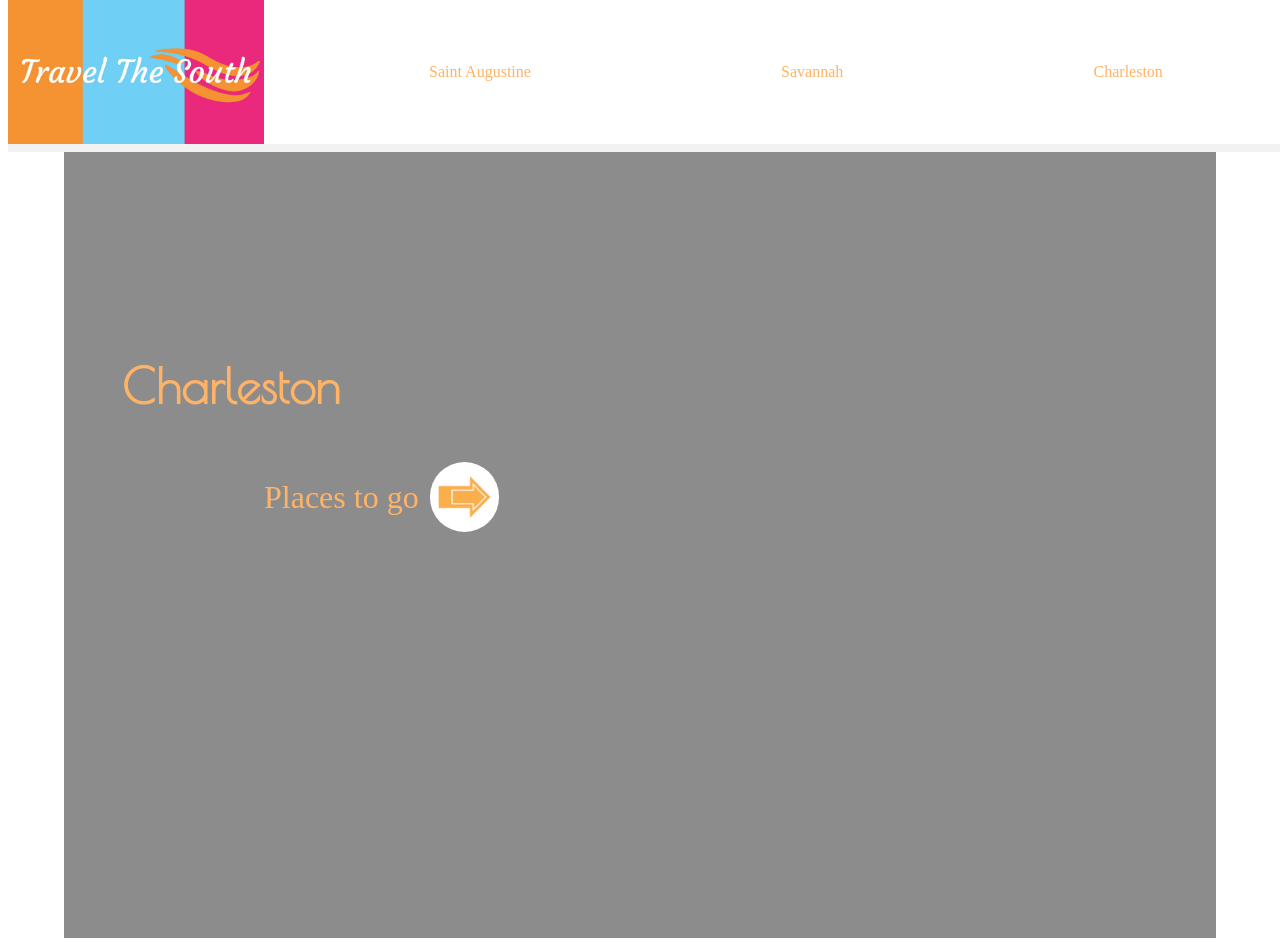
==== chrls.html @ 4c47f913 "Add files via upload" ====
<!doctype html>

<html lang="en">
<head>
  <meta charset="utf-8">
  <title> Travel The South </title>
  <!-- Fonts -->
  <link href="https://fonts.googleapis.com/css?family=Concert+One|Poiret+One|Satisfy" rel="stylesheet">
  <!-- Normalize -->
<link href="https://necolas.github.io/normalize.css/6.0.0/normalize.css">
  <!-- Style -->
<link href="../css/style.css" rel="stylesheet" type="text/css">
<link href="../css/chrls.css" rel="stylesheet" type="text/css">
  </head>
  <body>
    <div id="title">
      <img src="../images/title.jpg">

<nav id="locations">
  <ul>
    <li><a href="sta.html"> Saint Augustine </a></li>
    <li><a href="sav.html"> Savannah </a></li>
    <li><a href="chrls.html"> Charleston </a></li>
  </ul>
</nav>
    </div>
<div id="cover">
  <h1> Charleston </h1>

  <div id="places">
    <p> Places to go </p>
    <img id="arrow" src="../images/arrow.jpg">
    <nav id="sights">
      <ul>
        <li><a href="chrlsrest.html"> Restaurants </a></li>
        <li><a href="chrlscoff.html"> Coffee </a></li>
        <li><a href="chrlsshop.html"> Shops </a></li>
      </ul>
    </nav>
  </div>
</div>



    <script
      src="https://code.jquery.com/jquery-3.2.1.min.js"
      integrity="sha256-hwg4gsxgFZhOsEEamdOYGBf13FyQuiTwlAQgxVSNgt4="
      crossorigin="anonymous"></script>
        <script src="travel.js" type="text/javascript"></script>
  </body>
  </html>
---- css/style.css ----
body {
    margin-top: 10%;
}

#title {
  background: white;
  border-bottom: solid 8px #f2f2f2;
  position:fixed;
  top: 0;
  display: inline-flex;
  width: 100%;
}
#title img {
  display: inline-block;
  height: 20%;
  width: 20%;
}

#locations {
align-self: center;
display: inline-flex;
justify-content: space-around;
width: 100%;
}
#locations ul {
   display: flex;
   width: 100%;
   justify-content: space-around;
 }
#locations li {
  display: inline-flex;
  list-style: none;
}

#locations a {
  color: #ffb366;
  text-decoration: none;
}

#locations li:hover {
  transform: scale(1.5);
}


/* Places to go */

nav {
align-self: center;
display: flex;
background: white;
justify-content: space-around;
width: 100%;
}
 nav ul {
   display: flex;
   width: 100%;
   justify-content: space-around;
 }
nav li {
  display: inline-flex;
  list-style: none;
}

nav a {
  color: #ffb366;
  text-decoration: none;
}
#places {
  display: inline-flex;
  align-items: center;
}
#places p {
  color: #ffb366;
  font-size: 2em;
  /*margin-left: 200px;*/
}

 #places img {
  height: 9%;
  width: 6%;
  border-radius: 100%;
  margin: 1%;
}

#arrow:hover {
  border: solid 2px #ffb366;
  cursor: pointer;
}

#sights {
  border-radius: 7px;
  width: 40%;
  padding-right: 5%;
}

@media screen and (max-width: 900px) {
  #cover h1 {
    display: flex;
    justify-content: center;
  }
  #places p {
    justify-content: center;
  }
  #places img {
  transform: rotate(90deg);
  }
  span {
    display: block;
    width: 100%;
  }
}

@media screen and (min-width: 900px) {
  #places p {
    margin-left: 200px;
  }
}
---- css/chrls.css ----
#cover {
  height: 90vh;
  width: 90vw;
  background:     linear-gradient(
      rgba(0, 0, 0, 0.45),
      rgba(0, 0, 0, 0.45)
    ), url(/Users/charlesadams/Desktop/Travel/images/chrls.jpg) no-repeat center;
  background-size: cover;
  margin:0 auto;
}

#cover h1 {
  color: #ffb366;
  font-family: 'Poiret One', cursive;
  font-size: 3em;
  padding-top: 20%;
  padding-left: 5%;
}
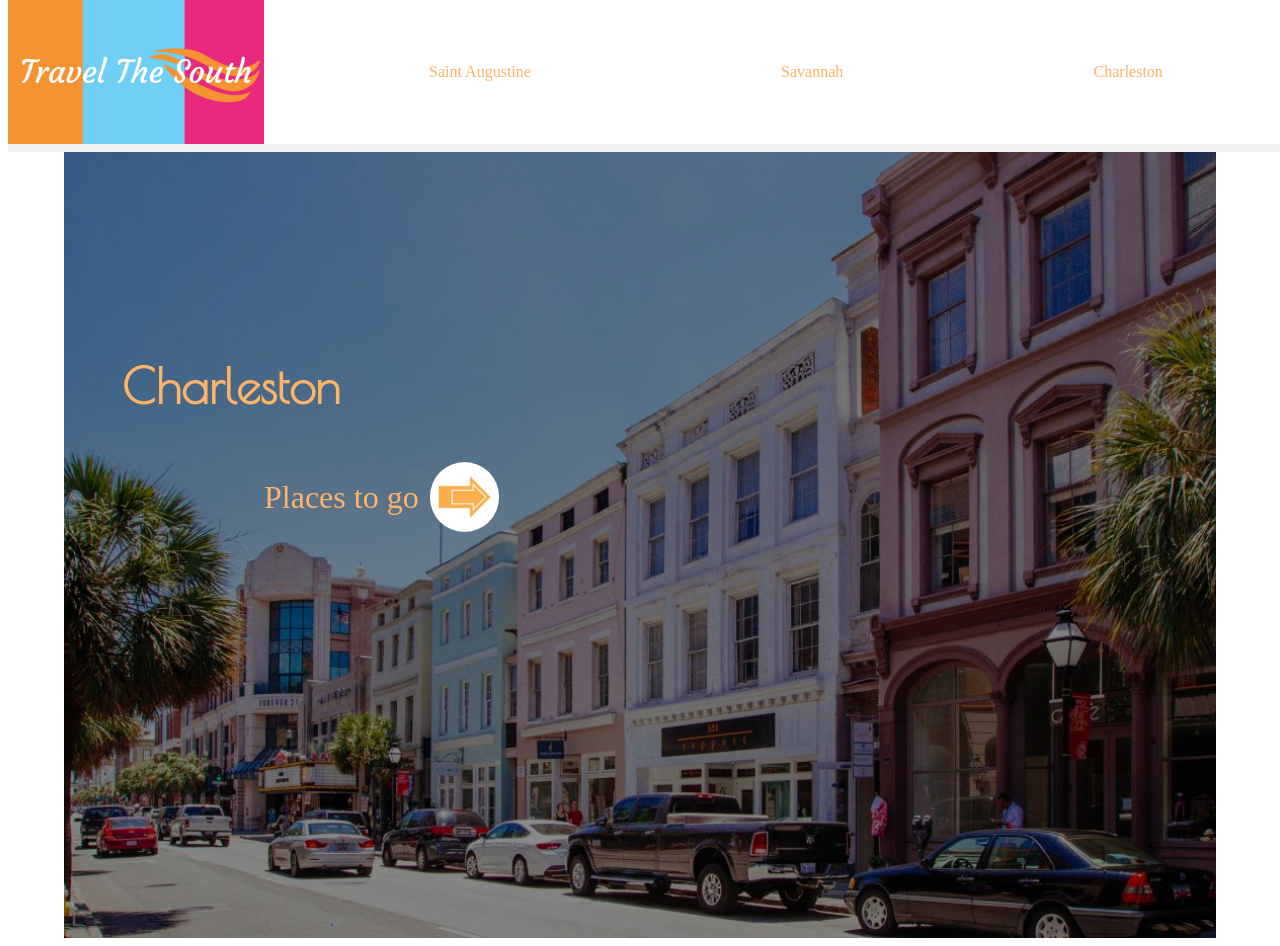
==== commit 4591675e: "Deleted html folder" ====
--- a/css/chrls.css
+++ b/css/chrls.css
@@ -4,7 +4,7 @@
   background:     linear-gradient(
       rgba(0, 0, 0, 0.45),
       rgba(0, 0, 0, 0.45)
-    ), url(/Users/charlesadams/Desktop/Travel/images/chrls.jpg) no-repeat center;
+    ), url("../images/chrls.jpg") no-repeat center;
   background-size: cover;
   margin:0 auto;
 }
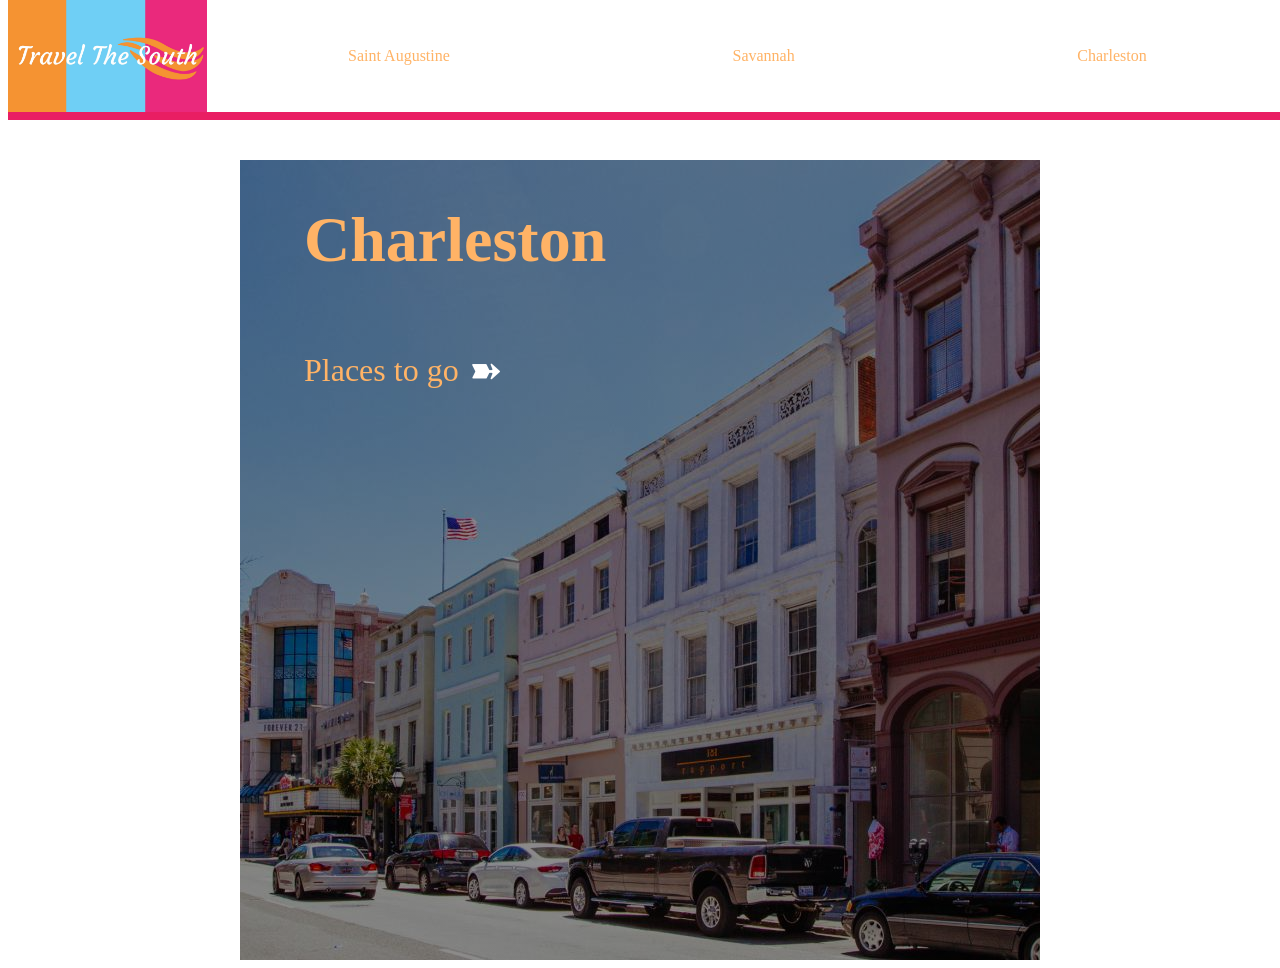
==== commit 52e7bccd: "styled" ====
--- a/chrls.html
+++ b/chrls.html
@@ -9,19 +9,17 @@
   <!-- Normalize -->
 <link href="https://necolas.github.io/normalize.css/6.0.0/normalize.css">
   <!-- Style -->
-<link href="../css/style.css" rel="stylesheet" type="text/css">
-<link href="../css/chrls.css" rel="stylesheet" type="text/css">
+<link href="./css/style.css" rel="stylesheet" type="text/css">
+<link href="./css/chrls.css" rel="stylesheet" type="text/css">
   </head>
   <body>
     <div id="title">
-      <img src="../images/title.jpg">
+      <img src="./images/title.jpg">
 
 <nav id="locations">
-  <ul>
-    <li><a href="sta.html"> Saint Augustine </a></li>
-    <li><a href="sav.html"> Savannah </a></li>
-    <li><a href="chrls.html"> Charleston </a></li>
-  </ul>
+  <a href="sta.html"> Saint Augustine </a>
+  <a href="sav.html"> Savannah </a>
+  <a href="chrls.html"> Charleston </a>
 </nav>
     </div>
 <div id="cover">
@@ -29,13 +27,12 @@
 
   <div id="places">
     <p> Places to go </p>
-    <img id="arrow" src="../images/arrow.jpg">
+    <a id="arrow"> </a>
     <nav id="sights">
-      <ul>
-        <li><a href="chrlsrest.html"> Restaurants </a></li>
-        <li><a href="chrlscoff.html"> Coffee </a></li>
-        <li><a href="chrlsshop.html"> Shops </a></li>
-      </ul>
+      <a href="chrlsrest.html"> Restaurants </a>
+      <a href="chrlscoff.html"> Coffee </a>
+      <a href="chrlsshop.html"> Shops </a>
+      <a id="close"> </a>
     </nav>
   </div>
 </div>
--- a/css/style.css
+++ b/css/style.css
@@ -1,44 +1,34 @@
 body {
-    margin-top: 10%;
+    margin-top: 10em;
 }
 
 #title {
   background: white;
-  border-bottom: solid 8px #f2f2f2;
   position:fixed;
   top: 0;
   display: inline-flex;
   width: 100%;
+  border-bottom: solid .5em #E91E63;
 }
 #title img {
   display: inline-block;
-  height: 20%;
-  width: 20%;
+  height: 7em;
+  width: auto;
 }
 
 #locations {
 align-self: center;
-display: inline-flex;
+display: flex;
 justify-content: space-around;
 width: 100%;
-}
-#locations ul {
-   display: flex;
-   width: 100%;
-   justify-content: space-around;
- }
-#locations li {
-  display: inline-flex;
-  list-style: none;
 }
 
 #locations a {
   color: #ffb366;
   text-decoration: none;
 }
-
-#locations li:hover {
-  transform: scale(1.5);
+#locations a:hover {
+  text-decoration: underline;
 }
 
 
@@ -51,67 +41,481 @@
 justify-content: space-around;
 width: 100%;
 }
- nav ul {
-   display: flex;
-   width: 100%;
-   justify-content: space-around;
- }
-nav li {
-  display: inline-flex;
-  list-style: none;
-}
 
 nav a {
   color: #ffb366;
   text-decoration: none;
 }
+
+
+#cover {
+  display: flex;
+  flex-flow: column;
+  align-items: flex-start;
+  height: 25em;
+  width: 25em;
+  margin:0 auto;
+  color: #ffb366;
+  font-family: 'Concert One', cursive;
+  font-size: 2em;
+}
+#cover h1 {
+  margin-left: 1em;
+}
+
 #places {
-  display: inline-flex;
-  align-items: center;
-}
-#places p {
-  color: #ffb366;
-  font-size: 2em;
-  /*margin-left: 200px;*/
-}
-
- #places img {
-  height: 9%;
-  width: 6%;
-  border-radius: 100%;
-  margin: 1%;
-}
-
+  display: flex;
+  align-items: center;
+  flex-flow: row;
+  margin-left: 2em;
+  width: 20em;
+}
+
+
+#arrow:after {
+  content: "\27bd";
+  font-size: 1.25em;
+  color: white;
+  text-align: center;
+  margin: 0 auto;
+  padding-left: 0.25em;
+  padding-right: 0.25em;
+}
 #arrow:hover {
-  border: solid 2px #ffb366;
   cursor: pointer;
 }
 
 #sights {
   border-radius: 7px;
-  width: 40%;
-  padding-right: 5%;
-}
-
-@media screen and (max-width: 900px) {
-  #cover h1 {
+  width: 50%;
+  padding: .5em;
+}
+#sights a {
+  font-size: .66em;
+}
+#sights a:hover {
+  text-decoration: underline;
+}
+#sights a:last-of-type {
+  text-decoration: none;
+}
+
+
+#close:after {
+  content: "\2716";
+  border: solid 2px darkorange;
+  border-radius: 4px;
+  padding: 1px;
+}
+#close:hover {
+  cursor: pointer;
+}
+
+/*   Restaurants   */
+#eats1 {
+  display: flex;
+  justify-content: space-around;
+  align-items: center;
+  height: 50em;
+  width: 50em;
+  margin:0 auto;
+  margin-top: 3%;
+  margin-bottom: 3%;
+}
+#eats1 a {
     display: flex;
-    justify-content: center;
-  }
-  #places p {
-    justify-content: center;
-  }
-  #places img {
-  transform: rotate(90deg);
-  }
-  span {
-    display: block;
-    width: 100%;
-  }
-}
-
-@media screen and (min-width: 900px) {
-  #places p {
-    margin-left: 200px;
-  }
-}
+    justify-content: space-around;
+}
+#eats1 img {
+  background: white;
+  border: solid 4px #ffb366;
+  border-radius: 10px;
+  height: 20em;
+  width: 20em;
+  padding-top: 5%;
+  padding-bottom: 5%;
+}
+#eats2 a {
+    display: flex;
+    justify-content: space-around;
+}
+#eats2 {
+  display: flex;
+  justify-content: space-around;
+  align-items: center;
+  height: 50em;
+  width: 50em;
+  margin:0 auto;
+}
+#eats2 img {
+  background: white;
+  border: solid 4px #ffb366;
+  border-radius: 10px;
+  height: 20em;
+  width: 20em;
+  margin: 0 auto;
+}
+
+/*   Coffee   */
+
+#coff1 {
+  display: flex;
+  justify-content: space-around;
+  align-items: center;
+  height: 50em;
+  width: 50em;
+  margin:0 auto;
+  margin-top: 3%;
+  margin-bottom: 3%;
+}
+#coff1 a {
+    display: flex;
+    justify-content: space-around;
+}
+#coff1 img {
+  background: white;
+  border: solid 4px #ffb366;
+  border-radius: 10px;
+  height: 20em;
+  width: 20em;
+}
+#coff2 a {
+    display: flex;
+    justify-content: space-around;
+}
+#coff2 {
+  display: flex;
+  justify-content: space-around;
+  align-items: center;
+  height: 50em;
+  width: 50em;
+  margin:0 auto;
+}
+#coff2 img {
+  background: white;
+  border: solid 4px #ffb366;
+  border-radius: 10px;
+  height: 20em;
+  width: 20em;
+
+}
+
+/*   Shop    */
+
+#shop1 {
+  display: flex;
+  justify-content: space-around;
+  align-items: center;
+  height: 50em;
+  width: 50em;
+  margin:0 auto;
+  margin-top: 3%;
+  margin-bottom: 3%;
+}
+#shop1 a {
+    display: flex;
+    justify-content: space-around;
+}
+#shop1 img {
+  background: white;
+  border: solid 4px #ffb366;
+  border-radius: 10px;
+  height: 20em;
+  width: 20em;
+}
+#shop2 a {
+    display: flex;
+    justify-content: space-around;
+}
+#shop2 {
+  display: flex;
+  justify-content: space-around;
+  align-items: center;
+  height: 50em;
+  width: 50em;
+  margin:0 auto;
+}
+#shop2 img {
+  background: white;
+  border: solid 4px #ffb366;
+  border-radius: 10px;
+  height: 20em;
+  width: 20em;
+  margin: 0 auto;
+}
+
+@media screen and (max-width: 850px) {
+  #cover {
+    height: 20em;
+    width: 20em;
+  }
+/* eats */
+  #eats1 {
+    height: 45em;
+    width: 45em;
+  }
+  #eats1 img {
+    height: 15em;
+    width: 15em;
+  }
+  #eats2 {
+    height: 45em;
+    width: 45em;
+  }
+  #eats2 img {
+    height: 15em;
+    width: 15em;
+  }
+
+/* coff */
+  #coff1 {
+    height: 45em;
+    width: 45em;
+  }
+  #coff1 img {
+    height: 15em;
+    width: 15em;
+  }
+  #coff2 {
+    height: 45em;
+    width: 45em;
+  }
+  #coff2 img {
+    height: 15em;
+    width: 15em;
+  }
+
+/* shops */
+  #shop1 {
+    height: 45em;
+    width: 45em;
+  }
+  #shop1 img {
+    height: 15em;
+    width: 15em;
+  }
+  #shop2 {
+    height: 45em;
+    width: 45em;
+  }
+  #shop2 img {
+    height: 15em;
+    width: 15em;
+  }
+}
+
+@media screen and (max-width: 750px) {
+  /* eats */
+    #eats1 {
+      height: 40em;
+      width: 40em;
+    }
+    #eats1 img {
+      height: 10em;
+      width: 10em;
+    }
+    #eats2 {
+      height: 40em;
+      width: 40em;
+    }
+    #eats2 img {
+      height: 10em;
+      width: 10em;
+    }
+
+  /* coff */
+    #coff1 {
+      height: 40em;
+      width: 40em;
+    }
+    #coff1 img {
+      height: 10em;
+      width: 10em;
+    }
+    #coff2 {
+      height: 40em;
+      width: 40em;
+    }
+    #coff2 img {
+      height: 10em;
+      width: 10em;
+    }
+
+  /* shops */
+    #shop1 {
+      height: 40em;
+      width: 40em;
+    }
+    #shop1 img {
+      height: 10em;
+      width: 10em;
+    }
+    #shop2 {
+      height: 40em;
+      width: 40em;
+    }
+    #shop2 img {
+      height: 10em;
+      width: 10em;
+    }
+}
+
+@media screen and (max-width: 700px) {
+  #title img {
+    height: 5em;
+    width: auto;
+  }
+  #cover {
+    height: 15em;
+    width: 15em;
+  }
+  #cover h1, #cover p {
+    font-size: 1.5em;
+  }
+/* eats */
+  #eats1 {
+    height: 30em;
+    width: 30em;
+  }
+  #eats1 img {
+    height: 7em;
+    width: 7em;
+  }
+  #eats2 {
+    height: 30em;
+    width: 30em;
+  }
+  #eats2 img {
+    height: 7em;
+    width: 7em;
+  }
+
+/* coff */
+  #coff1 {
+    height: 30em;
+    width: 30em;
+  }
+  #coff1 img {
+    height: 7em;
+    width: 7em;
+  }
+  #coff2 {
+    height: 30em;
+    width: 30em;
+  }
+  #coff2 img {
+    height: 7em;
+    width: 7em;
+  }
+
+/* shops */
+  #shop1 {
+    height: 30em;
+    width: 30em;
+  }
+  #shop1 img {
+    height: 7em;
+    width: 7em;
+  }
+  #shop2 {
+    height: 30em;
+    width: 30em;
+  }
+  #shop2 img {
+    height: 7em;
+    width: 7em;
+  }
+}
+
+@media screen and (max-width: 525px) {
+  body {
+    margin-top: 17em;
+  }
+  #title {
+    flex-flow: column;
+  }
+  #title img {
+    height: auto;
+    width: 12em;
+    align-self: center;
+  }
+  #title nav {
+    flex-flow: column;
+    justify-content: space-around;
+    align-items: center;
+  }
+  #title nav a {
+    margin: .75em;
+  }
+  #cover {
+    height: 12em;
+    width: 12em;
+  }
+  #cover h1, #cover p {
+    font-size: 1.25em;
+  }
+  #places {
+    flex-flow: column;
+    align-items: flex-start;
+  }
+  #places nav {
+    align-self: flex-start;
+    width: 40%;
+  }
+  #places nav a {
+    font-size: .5em;
+  }
+/* eats */
+  #eats1 {
+    height: 23em;
+    width: 23em;
+  }
+  #eats1 img {
+    height: 7em;
+    width: 7em;
+  }
+  #eats2 {
+    height: 23em;
+    width: 23em;
+  }
+  #eats2 img {
+    height: 7em;
+    width: 7em;
+  }
+
+/* coff */
+  #coff1 {
+    height: 23em;
+    width: 23em;
+  }
+  #coff1 img {
+    height: 7em;
+    width: 7em;
+  }
+  #coff2 {
+    height: 23em;
+    width: 23em;
+  }
+  #coff2 img {
+    height: 7em;
+    width: 7em;
+  }
+
+/* shops */
+  #shop1 {
+    height: 23em;
+    width: 23em;
+  }
+  #shop1 img {
+    height: 7em;
+    width: 7em;
+  }
+  #shop2 {
+    height: 23em;
+    width: 23em;
+  }
+  #shop2 img {
+    height: 7em;
+    width: 7em;
+  }
+}
--- a/css/chrls.css
+++ b/css/chrls.css
@@ -1,18 +1,7 @@
 #cover {
-  height: 90vh;
-  width: 90vw;
   background:     linear-gradient(
       rgba(0, 0, 0, 0.45),
       rgba(0, 0, 0, 0.45)
     ), url("../images/chrls.jpg") no-repeat center;
   background-size: cover;
-  margin:0 auto;
 }
-
-#cover h1 {
-  color: #ffb366;
-  font-family: 'Poiret One', cursive;
-  font-size: 3em;
-  padding-top: 20%;
-  padding-left: 5%;
-}
